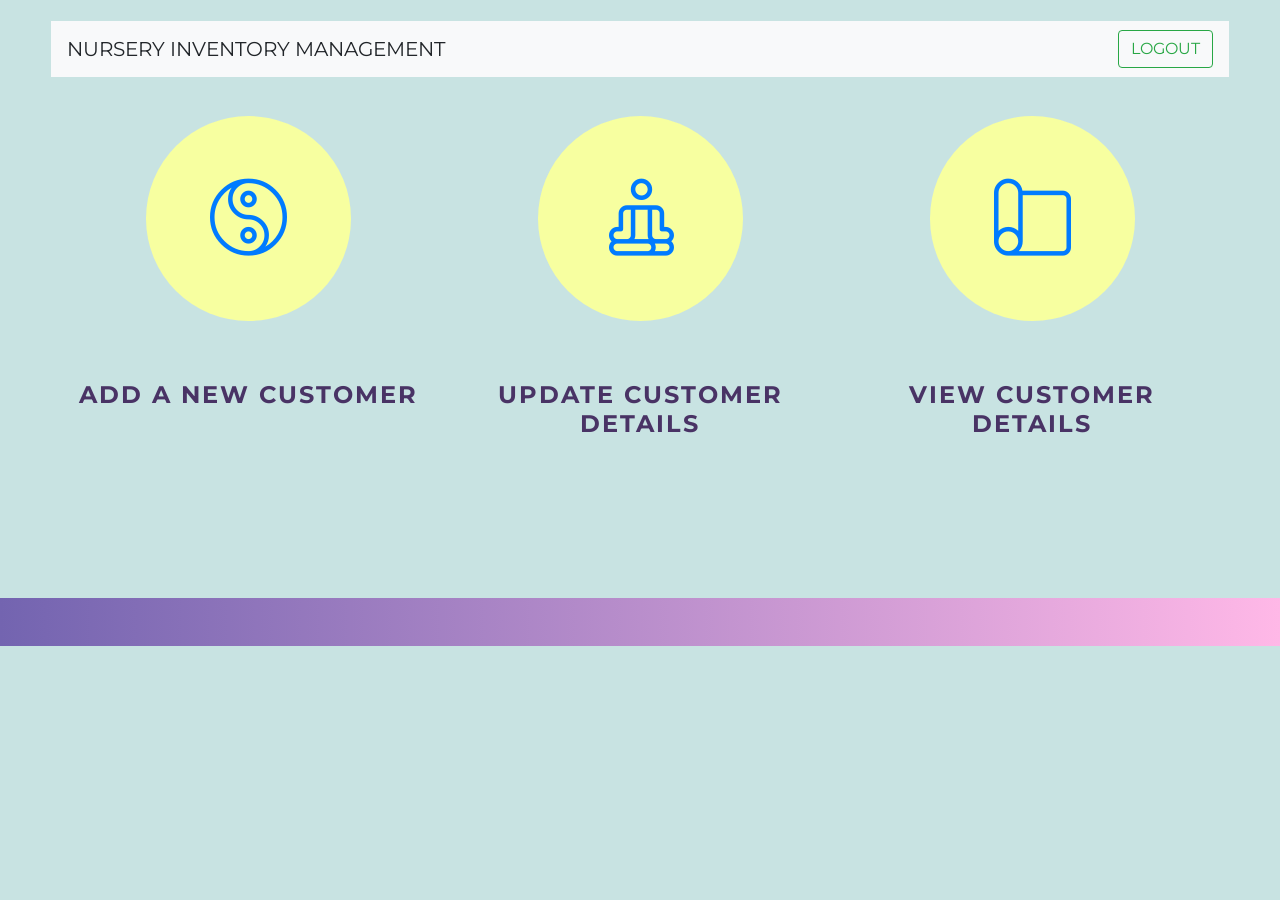
==== custinf.html @ e162fa90 "Final Commit!" ====
<!DOCTYPE html>
<html lang="en">
<head>
	
	<title>Update Plant</title>
	<meta charset="UTF-8">
	<meta name="description" content="Admin login">
	<meta name="keywords" content="Admin login, html">
	<meta name="viewport" content="width=device-width, initial-scale=1.0">
	<!-- Favicon -->
	<link href="admin/img/favicon12.ico" rel="shortcut icon"/>

	<!-- Google Font -->
	<link href="https://fonts.googleapis.com/css?family=Montserrat:400,400i,500,500i,600,600i,700,700i" rel="stylesheet">

	<!-- Stylesheets -->
	<link rel="stylesheet" href="admin/css/bootstrap.min.css"/>
	<link rel="stylesheet" href="admin/css/font-awesome.min.css"/>
	<link rel="stylesheet" href="admin/css/owl.carousel.min.css"/>
	<link rel="stylesheet" href="admin/css/flaticon.css"/>
	<link rel="stylesheet" href="admin/css/slicknav.min.css"/>

	<link rel = "stylesheet" type="text/css" href="styles.css">
    <link rel = "stylesheet" type="text/css" href="bootstrap/css/bootstrap.min.css">
    <script type="text/javascript" src="bootstrap/js/bootstrap.min.js"></script>
 	<script type="text/javascript" src="jquery-3.4.1.min.js"></script>

	<!-- Main Stylesheets -->
	<link rel="stylesheet" href="admin/css/style.css"/>
	
	<style>body{background-color:#c8e3e2;}</style>


	<!--[if lt IE 9]>
		  <script src="https://oss.maxcdn.com/html5shiv/3.7.2/html5shiv.min.js"></script>
	  <script src="https://oss.maxcdn.com/respond/1.4.2/respond.min.js"></script>
	<![endif]-->

</head>

<body>
		

	
	
        <!-- Page Preloder -->
        <div id="preloder">
            <div class="loader"></div>
        </div>
    
        <!-- Header section -->
        <header class="header-section">
    
                <nav class="navbar navbar-inverse bg-light">
                        <a class="navbar-brand">NURSERY INVENTORY MANAGEMENT</a>
                        <form class="form-inline" method='POST' action='logout.php'>
                            
                        <button class="btn btn-outline-success my-2 my-sm-0" type="submit">LOGOUT</button>
        
                        </form>
                    </nav>
                <!--<?php
                    include('header.php');
                ?>-->
        </header>
        <!-- Header section end -->



        <section class="courses-section">
                <div class="container">
                    <div class="row">
                        <div class="col-md-4">
                            <div class="course-item">
                                <p><br></p>
                                <p><br></p>
                                <div class="ci-icon">
                                    <a href="AddCust.php"><i class="flaticon-002-yin-yang"></i></a>
                                </div>
                                <h4>ADD A NEW CUSTOMER</h4>
                                
                            </div>
                        </div>
                        <div class="col-md-4">
                            <div class="course-item">
                                <p><br></p>
                                <p><br></p>
                                <div class="ci-icon">
                                    <a href="updateCust.php"><i class="flaticon-001-meditation i-fix"></i></a>
                                </div>
                                <h4>UPDATE CUSTOMER DETAILS</h4>
                                <p><br></p>
                                <p><br></p>
                            </div>
                        </div>
                        <div class="col-md-4">
                                <div class="course-item">
                                    <p><br></p>
                                    <p><br></p>
                                    <div class="ci-icon">
                                        <a href="viewCustAdmin.php"><i class="flaticon-021-yoga-mat"></i></a>
                                    </div>
                                    <h4>VIEW CUSTOMER DETAILS</h4>
                                    <p><br></p>
                                    <p><br></p>
                                </div>
                        </div>
                    </div>
                </div>
                    <p><br></p>
                    <p><br></p>
                    
            </section>
            <footer class="footer-section">

                    <div class="container text-center">
                        
                    </div>
                   
                </footer>
            
            
                <!--====== Javascripts & Jquery ======-->
                <script src="admin/js/jquery-3.2.1.min.js"></script>
                <script src="admin/js/bootstrap.min.js"></script>
                <script src="admin/js/jquery.slicknav.min.js"></script>
                <script src="admin/js/owl.carousel.min.js"></script>
                <script src="admin/js/circle-progress.min.js"></script>
                <script src="admin/js/main.js"></script>
            
                </body>
            </html>
---- admin/css/flaticon.css ----
/*
  	Flaticon icon font: Flaticon
  	Creation date: 24/09/2018 13:02
  	*/

@font-face {
  font-family: "Flaticon";
  src: url("../icon-fonts/Flaticon.eot");
  src: url("../icon-fonts/Flaticon.eot?#iefix") format("embedded-opentype"),
       url("../icon-fonts/Flaticon.woff") format("woff"),
       url("../icon-fonts/Flaticon.ttf") format("truetype"),
       url("../icon-fonts/Flaticon.svg#Flaticon") format("svg");
  font-weight: normal;
  font-style: normal;
}

@media screen and (-webkit-min-device-pixel-ratio:0) {
  @font-face {
    font-family: "Flaticon";
    src: url("../icon-fonts/Flaticon.svg#Flaticon") format("svg");
  }
}

[class^="flaticon-"]:before, [class*=" flaticon-"]:before,
[class^="flaticon-"]:after, [class*=" flaticon-"]:after {   
  font-family: Flaticon;
  font-style: normal;
}

.flaticon-001-meditation:before { content: "\f100"; }
.flaticon-002-yin-yang:before { content: "\f101"; }
.flaticon-003-lotus-flower:before { content: "\f102"; }
.flaticon-004-buddha:before { content: "\f103"; }
.flaticon-005-jainism:before { content: "\f104"; }
.flaticon-006-swastika:before { content: "\f105"; }
.flaticon-007-om:before { content: "\f106"; }
.flaticon-008-yoga:before { content: "\f107"; }
.flaticon-009-yoga-1:before { content: "\f108"; }
.flaticon-010-chakra:before { content: "\f109"; }
.flaticon-011-hamsa:before { content: "\f10a"; }
.flaticon-012-mandala:before { content: "\f10b"; }
.flaticon-013-prayer:before { content: "\f10c"; }
.flaticon-014-mudra:before { content: "\f10d"; }
.flaticon-015-stones:before { content: "\f10e"; }
.flaticon-016-incense:before { content: "\f10f"; }
.flaticon-017-monk:before { content: "\f110"; }
.flaticon-018-prayer-1:before { content: "\f111"; }
.flaticon-019-chakra-1:before { content: "\f112"; }
.flaticon-020-candle:before { content: "\f113"; }
.flaticon-021-yoga-mat:before { content: "\f114"; }
.flaticon-022-ankh:before { content: "\f115"; }
.flaticon-023-cross:before { content: "\f116"; }
.flaticon-024-eye-of-ra:before { content: "\f117"; }
.flaticon-025-god:before { content: "\f118"; }
.flaticon-026-dharma-wheel:before { content: "\f119"; }
.flaticon-027-endless-knot:before { content: "\f11a"; }
.flaticon-028-chakra-2:before { content: "\f11b"; }
.flaticon-029-tea:before { content: "\f11c"; }
.flaticon-030-bible:before { content: "\f11d"; }
.flaticon-031-triskele:before { content: "\f11e"; }
.flaticon-032-chakra-3:before { content: "\f11f"; }
.flaticon-033-chakra-4:before { content: "\f120"; }
.flaticon-034-yin-yang-1:before { content: "\f121"; }
.flaticon-035-chinese:before { content: "\f122"; }
.flaticon-036-shinto:before { content: "\f123"; }
.flaticon-037-koi:before { content: "\f124"; }
.flaticon-038-triquetra:before { content: "\f125"; }
.flaticon-039-fish:before { content: "\f126"; }
.flaticon-040-islam:before { content: "\f127"; }
.flaticon-041-torah:before { content: "\f128"; }
.flaticon-042-peace-sign:before { content: "\f129"; }
.flaticon-043-zen:before { content: "\f12a"; }
.flaticon-044-aromatherapy:before { content: "\f12b"; }
.flaticon-045-menorah:before { content: "\f12c"; }
.flaticon-046-kippah:before { content: "\f12d"; }
.flaticon-047-angel:before { content: "\f12e"; }
.flaticon-048-church:before { content: "\f12f"; }
.flaticon-049-shrine:before { content: "\f130"; }
.flaticon-050-mosque:before { content: "\f131"; }
---- styles.css ----
button { 
  width: 100%;
  table-layout: fixed;
  border-collapse: collapse;
  background-color: red; 
}
body {
background-color: black;
}
---- admin/css/style.css ----
/* =================================
------------------------------------
	Namaste - Yoga HTML Template
	Version: 1.0
 ------------------------------------
 ====================================*/


/*----------------------------------------*/
/* Template default CSS
 /*----------------------------------------*/

 html,
 body {
   height: 100%;
   font-family: 'Montserrat', sans-serif;
   -webkit-font-smoothing: antialiased;
   font-smoothing: antialiased;
   background-color: #673ab7;
 }
 
 h1,
 h2,
 h3,
 h4,
 h5,
 h6 {
   margin: 0;
   color: #493365;
   font-weight: 600;
 }
 
 h1 {
   font-size: 70px;
 }
 
 h2 {
   font-size: 36px;
 }
 
 h3 {
   font-size: 30px;
 }
 
 h4 {
   font-size: 24px;
 }
 
 h5 {
   font-size: 18px;
 }
 
 h6 {
   font-size: 16px;
 }
 
 p {
   font-size: 14px;
   color: #938e99;
   line-height: 2;
 }
 
 img {
   max-width: 100%;
 }
 
 input:focus,
 select:focus,
 button:focus,
 textarea:focus {
   outline: none;
 }
 
 a:hover,
 a:focus {
   text-decoration: none;
   outline: none;
 }
 
 ul,
 ol {
   padding: 0;
   margin: 0;
 }
 
 span {
   color: #938e99;
 }
 
 /*---------------------
     Helper CSS
   -----------------------*/
 
 .section-title {
   text-align: center;
 }
 
 .section-title h2 {
   font-size: 36px;
 }
 
 .set-bg {
   background-repeat: no-repeat;
   background-size: cover;
   background-position: top center;
 }
 
 .spad {
   padding-top: 99px;
   padding-bottom: 99px;
 }
 
 .sp-title {
   margin-bottom: 50px;
 }
 
 .sp-title img {
   margin-bottom: 25px;
 }
 
 .sp-title span {
   font-size: 12px;
   text-transform: uppercase;
   letter-spacing: 1px;
   display: block;
 }
 
 .sp-title h3,
 .sp-title h4,
 .sp-title h5 {
   text-transform: uppercase;
   font-weight: 700;
   letter-spacing: 2px;
   padding-top: 10px;
 }
 
 .text-white h1,
 .text-white h2,
 .text-white h3,
 .text-white h4,
 .text-white h5,
 .text-white h6,
 .text-white p,
 .text-white span,
 .text-white li,
 .text-white a {
   color: #fff;
 }
 
 .i-fix:before {
   margin-right: -15px;
 }
 
 .gradient-bg-2,
 .site-btn.sb-gradient,
 .accordion-area .panel-link.active,
 .site-tab-nav.nav.nav-tabs.stn-dark .nav-link.active,
 .site-tab-nav.nav.nav-tabs .nav-link.active,
 .course-item .ci-icon:after,
 .footer-section,
 .blog-item .blog-date {
   background: #7364b0;
   /* Old browsers */
   /* FF3.6-15 */
   /* Chrome10-25,Safari5.1-6 */
   background: -webkit-gradient(linear, left top, right top, from(#7364b0), to(#ffb8e7));
   background: linear-gradient(to right, #7364b0 0%, #ffb8e7 100%);
   /* W3C, IE10+, FF16+, Chrome26+, Opera12+, Safari7+ */
   filter: progid:DXImageTransform.Microsoft.gradient( startColorstr='#7364b0', endColorstr='#ffb8e7', GradientType=1);
   /* IE6-9 */
 }
 
 /*---------------------
     Commom elements
   -----------------------*/
 
 .elements-section {
   padding-top: 99px;
 }
 
 .element {
   margin-bottom: 90px;
 }
 
 .el-title {
   font-size: 24px;
   font-weight: 700;
   text-transform: uppercase;
   letter-spacing: 3px;
   margin-bottom: 60px;
 }
 
 /* buttons */
 
 .site-btn {
   display: inline-block;
   border: none;
   font-size: 14px;
   font-weight: 700;
   min-width: 185px;
   padding: 23px 40px;
   border-radius: 9px;
   text-transform: uppercase;
   background: #f7ffa0;
   color: #493365;
   line-height: normal;
   letter-spacing: 2px;
   cursor: pointer;
   text-align: center;
 }
 
 .site-btn:hover {
   color: #493365;
 }
 
 .site-btn.sb-shadow {
   -webkit-box-shadow: 0 19px 27px rgba(0, 0, 0, 0.35);
   box-shadow: 0 19px 27px rgba(0, 0, 0, 0.35);
 }
 
 .site-btn.sb-gradient {
   color: #fff;
 }
 
 .site-btn.sb-dark {
   background: #5a496a;
   color: #fff;
 }
 
 /* Accordion */
 
 .accordion-area .panel {
   margin-bottom: 16px;
 }
 
 .accordion-area .panel-link:after {
   content: "+";
   position: absolute;
   font-size: 15px;
   right: 26px;
   top: 0;
   line-height: 16px;
   width: 15px;
   height: 100%;
   text-align: center;
   color: #493365;
   display: -webkit-box;
   display: -ms-flexbox;
   display: flex;
   -webkit-box-align: center;
   -ms-flex-align: center;
   align-items: center;
   -webkit-box-pack: center;
   -ms-flex-pack: center;
   justify-content: center;
 }
 
 .faq-accordion.accordion-area .panel-link,
 .faq-accordion.accordion-area .panel-link.active.collapsed {
   padding: 17px 100px 17px 20px;
 }
 
 .faq-accordion.accordion-area .panel-link:after {
   right: 44px;
 }
 
 .accordion-area .panel-header .panel-link.collapsed:after {
   content: "+";
   color: #493365;
 }
 
 .accordion-area .panel-link.active:after {
   content: "-";
   color: #fff;
 }
 
 .accordion-area .panel-link.active {
   color: #fff;
 }
 
 .accordion-area .panel-link,
 .accordion-area .panel-link.active.collapsed {
   text-align: left;
   position: relative;
   width: 100%;
   padding: 15px 65px 15px 17px;
   font-size: 14px;
   font-weight: 400;
   text-transform: uppercase;
   letter-spacing: 4px;
   color: #493365;
   line-height: 1;
   cursor: pointer;
   border: none;
   border-left: 7px solid #f7ffa0;
   min-height: 48px;
   background: #f2f8f9;
 }
 
 .accordion-area .panel-body {
   padding: 75px 0 0;
 }
 
 .accordion-area .panel-body p {
   margin-bottom: 0;
 }
 
 /* Tab */
 
 .site-tab-nav.nav.nav-tabs {
   border-bottom: none;
   display: block;
 }
 
 .site-tab-nav.nav.nav-tabs.stn-dark .nav-link {
   background: #fff;
 }
 
 .site-tab-nav.nav.nav-tabs .nav-item {
   display: block;
   margin-bottom: 1px;
 }
 
 .site-tab-nav.nav.nav-tabs .nav-link {
   padding: 41px 40px;
   border: none;
   background: #f2f8f9;
   position: relative;
 }
 
 .site-tab-nav.nav.nav-tabs .nav-link:focus,
 .site-tab-nav.nav.nav-tabs .nav-link:hover {
   border: none;
 }
 
 .site-tab-nav.nav.nav-tabs .nav-link:after {
   position: absolute;
   content: "";
   width: 7px;
   height: 0;
   left: 0;
   top: 0;
   background: #f7ffa0;
 }
 
 .site-tab-nav.nav.nav-tabs .nav-link.active {
   border: none;
   border-radius: 0;
 }
 
 .site-tab-nav.nav.nav-tabs .nav-link.active:after {
   height: 100%;
   -webkit-transition: all 0.4s ease 0s;
   transition: all 0.4s ease 0s;
 }
 
 .site-tab-nav.nav.nav-tabs .nav-link.active h6 {
   color: #fff;
 }
 
 .site-tab-nav.nav.nav-tabs .nav-link.active span {
   color: #fff;
 }
 
 .site-tab-nav.nav.nav-tabs .nav-link h6 {
   font-weight: 400;
   margin-bottom: 4px;
 }
 
 .site-tab-nav.nav.nav-tabs .nav-link span {
   font-size: 14px;
 }
 
 .site-tab-content .st-content {
   max-width: 560px;
 }
 
 .site-tab-content .st-content p {
   margin-bottom: 50px;
 }
 
 .site-tab-content .st-content ul {
   list-style: none;
 }
 
 .site-tab-content .st-content ul li {
   font-size: 14px;
   color: #938e99;
   position: relative;
   padding-left: 74px;
   margin-bottom: 41px;
 }
 
 .site-tab-content .st-content ul li:after {
   position: absolute;
   content: "";
   width: 46px;
   height: 46px;
   left: 0;
   top: calc(50% - 23px);
   background-image: url("../img/check-icon.png");
   background-position: center center;
   background-repeat: no-repeat;
 }
 
 /* Milestones */
 
 .milestone .ms-icon {
   width: 77px;
   height: 77px;
   font-size: 43px;
   color: #493365;
   float: left;
   display: -webkit-box;
   display: -ms-flexbox;
   display: flex;
   -webkit-box-align: center;
   -ms-flex-align: center;
   align-items: center;
   -webkit-box-pack: center;
   -ms-flex-pack: center;
   justify-content: center;
   margin-right: 22px;
   margin-top: 7px;
   border-radius: 50%;
   background: #f7ffa0;
 }
 
 .milestone .ms-text {
   overflow: hidden;
 }
 
 .milestone .ms-text h2 {
   font-size: 72px;
   font-weight: 400;
 }
 
 .milestone .ms-text p {
   margin-bottom: 0;
   line-height: normal;
 }
 
 /* Circle progress */
 
 .circle-progress {
   text-align: center;
   display: block;
   position: relative;
   margin-bottom: 30px;
 }
 
 .circle-progress canvas {
   -webkit-transform: rotate(90deg);
   transform: rotate(90deg);
 }
 
 .circle-progress .progress-info {
   position: absolute;
   width: 100%;
   top: 50%;
   margin-top: -38px;
 }
 
 .circle-progress .progress-info h2 {
   font-size: 48px;
   font-weight: 400;
   margin-bottom: 1px;
 }
 
 .circle-progress .progress-info p {
   font-size: 14px;
   margin-bottom: 0;
   line-height: normal;
 }
 
 /* Preloder */
 
 #preloder {
   position: fixed;
   width: 100%;
   height: 100%;
   top: 0;
   left: 0;
   z-index: 999999;
   background: #000;
 }
 
 .loader {
   width: 40px;
   height: 40px;
   position: absolute;
   top: 50%;
   left: 50%;
   margin-top: -13px;
   margin-left: -13px;
   border-radius: 60px;
   animation: loader 0.8s linear infinite;
   -webkit-animation: loader 0.8s linear infinite;
 }
 
 @keyframes loader {
   0% {
     -webkit-transform: rotate(0deg);
     transform: rotate(0deg);
     border: 4px solid #f44336;
     border-left-color: transparent;
   }
   50% {
     -webkit-transform: rotate(180deg);
     transform: rotate(180deg);
     border: 4px solid #673ab7;
     border-left-color: transparent;
   }
   100% {
     -webkit-transform: rotate(360deg);
     transform: rotate(360deg);
     border: 4px solid #f44336;
     border-left-color: transparent;
   }
 }
 
 @-webkit-keyframes loader {
   0% {
     -webkit-transform: rotate(0deg);
     border: 4px solid #f44336;
     border-left-color: transparent;
   }
   50% {
     -webkit-transform: rotate(180deg);
     border: 4px solid #673ab7;
     border-left-color: transparent;
   }
   100% {
     -webkit-transform: rotate(360deg);
     border: 4px solid #f44336;
     border-left-color: transparent;
   }
 }
 
 /*------------------
     Header section
   ---------------------*/
 
 .header-section {
   position: absolute;
   width: 100%;
   top: 0;
   left: 0;
   padding: 21px 51px;
   z-index: 99;
 }
 
 .header-socil-links {
   float: right;
   padding-top: 10px;
 }
 
 .header-socil-links a {
   display: inline-block;
   color: #fff;
   font-size: 14px;
   margin-left: 30px;
 }
 
 .header-socil-links a:first-child {
   margin-left: 0;
 }
 
 .slicknav_menu {
   display: none;
 }
 
 .main-menu {
   list-style: none;
   float: right;
 }
 
 .main-menu li {
   display: inline-block;
   margin-right: 40px;
 }
 
 .main-menu li a {
   display: block;
   font-size: 16px;
   padding: 10px;
   color: #fff;
   position: relative;
   -webkit-transition: all 0.3s ease 0s;
   transition: all 0.3s ease 0s;
 }
 
 .main-menu li a:hover {
   color: #f7ffa0;
 }
 
 .main-menu li.active a {
   color: #f7ffa0;
 }
 
 .main-menu li.active a:after {
   position: absolute;
   content: "";
   width: 11px;
   height: 11px;
   left: calc(50% - 8px);
   bottom: -13px;
   background: #f7ffa0;
   border-radius: 50%;
 }
 
 /* ----------------
     Hero section
   ---------------------*/
 
 .hero-section {
   height: 900px;
   overflow: hidden;
 }
 
 .hero-content-warp {
   max-width: 1300px;
   height: 100%;
   margin: 0 auto;
   position: relative;
 }
 
 .hero-content {
   position: relative;
   max-width: 710px;
   padding-top: 180px;
   left: -90px;
 }
 
 .hero-content img {
   margin-bottom: 10px;
 }
 
 .hero-content h2 {
   font-size: 72px;
   font-weight: 400;
   margin-bottom: 15px;
   color: #fff;
 }
 
 .hero-content h2 span {
   color: #f7ffa0;
   font-weight: 700;
 }
 
 .hero-content p {
   font-size: 18px;
   margin-bottom: 40px;
   color: #fff;
 }
 
 .hero-img {
   position: absolute;
   right: -135px;
   bottom: 70px;
 }
 
 /* ----------------
    Courses Section
   ---------------------*/
 
 .courses-section {
   padding-top: 60px;
   margin-bottom: -20px;
   color: #673ab7;
 }
 
 .course-item {
   text-align: center;
 }
 
 .course-item .ci-icon {
   width: 205px;
   height: 205px;
   background: #f7ffa0;
   display: -webkit-box;
   display: -ms-flexbox;
   display: flex;
   -webkit-box-align: center;
   -ms-flex-align: center;
   align-items: center;
   -webkit-box-pack: center;
   -ms-flex-pack: center;
   justify-content: center;
   border-radius: 50%;
   margin: 0 auto 45px;
   position: relative;
   color: #493365;
   -webkit-transition: all 0.4s;
   transition: all 0.4s;
 }
 
 .course-item .ci-icon:after {
   position: absolute;
   content: "";
   width: 100%;
   height: 100%;
   left: 0;
   top: 0;
   border-radius: 50%;
   opacity: 0;
   -webkit-transform: scale(0.9);
   transform: scale(0.9);
   -webkit-transition: all 0.4s;
   transition: all 0.4s;
 }
 
 .course-item .ci-icon i {
   font-size: 77px;
   position: relative;
   z-index: 1;
 }
 
 .course-item .ci-icon img {
   max-width: 77px;
 }
 
 .course-item span {
   font-size: 12px;
   text-transform: uppercase;
   color: #7f7987;
 }
 
 .course-item h4 {
   font-weight: 700;
   padding-top: 15px;
   margin-bottom: 35px;
   letter-spacing: 2px;
   text-transform: uppercase;
 }
 
 .course-item p {
   margin-bottom: 0;
 }
 
 .course-item:hover .ci-icon {
   color: #fff;
   background: transparent;
 }
 
 .course-item:hover .ci-icon:after {
   -webkit-transform: scale(1);
   transform: scale(1);
   opacity: 1;
 }
 
 /* -------------------
    Meditation section
   ----------------------*/
 
 .meditation-section {
   position: relative;
   padding-top: 360px;
   padding-bottom: 205px;
 }
 
 .meditation-content {
   max-width: 615px;
 }
 
 .meditation-content p {
   color: #fff;
   margin-bottom: 50px;
 }
 
 .meditation-img {
   position: absolute;
   right: 0;
   bottom: 27px;
 }
 
 /* ----------------
    Timetable section
   ---------------------*/
 
 .timetable-box {
   background: #f7ffa0;
   padding: 70px 70px 90px;
 }
 
 .timetable-box ul {
   list-style: none;
   padding-top: 15px;
 }
 
 .timetable-box ul li {
   font-size: 14px;
   color: #493365;
   margin-bottom: 26px;
 }
 
 .timetable-box ul li:last-child {
   margin-bottom: 0;
 }
 
 .timetable-box ul li span {
   color: #493365;
   width: 180px;
   display: inline-block;
 }
 
 .timetable-text {
   padding-top: 60px;
 }
 
 .timetable-text .site-progress-bars {
   padding-top: 30px;
 }
 
 .site-progress-bars .progress-item {
   margin-bottom: 22px;
 }
 
 .site-progress-bars .progress-item p {
   margin-bottom: 0;
   line-height: normal;
   padding-top: 15px;
 }
 
 .site-progress-bars .progress {
   height: 4px;
   background: #f5f8fb;
   overflow: visible;
 }
 
 .site-progress-bars .progress .progress-bar {
   position: relative;
   background: #7364b0;
   /* Old browsers */
   /* FF3.6-15 */
   /* Chrome10-25,Safari5.1-6 */
   background: -webkit-gradient(linear, left top, right top, from(#7364b0), to(#ffb8e7));
   background: linear-gradient(to right, #7364b0 0%, #ffb8e7 100%);
   /* W3C, IE10+, FF16+, Chrome26+, Opera12+, Safari7+ */
   filter: progid:DXImageTransform.Microsoft.gradient( startColorstr='#7364b0', endColorstr='#ffb8e7', GradientType=1);
   /* IE6-9 */
 }
 
 .site-progress-bars .progress .progress-bar span {
   position: absolute;
   right: 0;
   bottom: -35px;
   font-size: 14px;
 }
 
 /* --------------------
    Testimonial Section
   ------------------------*/
 
 .testimonial-section {
   position: relative;
 }
 
 .testimonial-img-1 {
   position: absolute;
   left: 71px;
   top: calc(50% - 85px);
 }
 
 .testimonial-img-2 {
   position: absolute;
   right: 0;
   bottom: -95px;
 }
 
 .testimonial-content {
   text-align: center;
   padding: 0 20px;
 }
 
 .testimonial-content p {
   margin-bottom: 45px;
   color: #fff;
 }
 
 .testimonial-content h6 {
   font-size: 14px;
   text-transform: uppercase;
   color: #fff;
   letter-spacing: 2px;
   font-weight: 700;
   margin-bottom: 10px;
 }
 
 .testimonial-content span {
   font-size: 11px;
   font-weight: 700;
   text-transform: uppercase;
   color: #f7ffa0;
   letter-spacing: 2px;
 }
 
 /* ----------------
    Contact Section
   ---------------------*/
 
 .contact-section {
   position: relative;
   overflow: hidden;
 }
 
 .map-warp {
   width: 50%;
   height: 100%;
   left: 0;
   top: 0;
   position: absolute;
 }
 
 .map-warp iframe {
   width: 100%;
   height: 100%;
 }
 
 .contact-box {
   padding: 135px 130px 160px;
 }
 
 /* ----------------
    Footer section
   ---------------------*/
 
 .footer-section {
   padding: 24px 0;
 }
 
 .footer-section p {
   line-height: normal;
   margin-bottom: 0;
   font-size: 12px;
   font-weight: 700;
   color: #fff;
   text-transform: uppercase;
   letter-spacing: 2px;
 }
 
 .footer-section p img {
   margin-right: 18px;
 }
 
 /* ----------------
    Other pages
   ---------------------*/
 
 .page-info-section {
   height: 538px;
   padding-top: 205px;
   position: relative;
 }
 
 .page-info-section .page-info-img {
   position: absolute;
   left: 0;
   top: 175px;
 }
 
 .page-info-section h2 {
   font-size: 72px;
   font-weight: 400;
   color: #fff;
 }
 
 .site-breadcrumb {
   color: #fff;
 }
 
 .site-breadcrumb a {
   color: #fff;
   font-size: 14px;
 }
 
 .site-breadcrumb span {
   color: #f7ffa0;
 }
 
 /* ----------------
    About page
   ---------------------*/
 
 .about-section {
   padding-top: 95px;
   padding-bottom: 98px;
 }
 
 .about-text p {
   margin-bottom: 40px;
 }
 
 .ap-course-section {
   padding-bottom: 90px;
 }
 
 .ap-course-item .ci-icon {
   float: left;
   width: 97px;
 }
 
 .ap-course-item .ci-icon img {
   max-width: 77px;
 }
 
 .ap-course-item .ci-icon i {
   font-size: 77px;
   color: #f7ffa0;
 }
 
 .ap-course-item .ci-content {
   overflow: hidden;
   padding-top: 20px;
 }
 
 .ap-course-item .ci-content span {
   font-size: 12px;
   text-transform: uppercase;
   color: #7f7987;
 }
 
 .ap-course-item .ci-content h4 {
   font-weight: 700;
   padding-top: 5px;
   margin-bottom: 15px;
   letter-spacing: 2px;
   text-transform: uppercase;
 }
 
 .ap-course-item .ci-content p {
   margin-bottom: 0;
 }
 
 .appointment-section {
   padding-top: 126px;
   padding-bottom: 117px;
 }
 
 .appointment-text {
   max-width: 590px;
   padding-top: 15px;
   position: relative;
   left: 120px;
 }
 
 .appointment-text span {
   font-size: 12px;
   text-transform: uppercase;
 }
 
 .appointment-text h2 {
   font-size: 48px;
   font-weight: 700;
   text-transform: uppercase;
   letter-spacing: 10px;
   margin-bottom: 40px;
 }
 
 .appointment-text p {
   margin-bottom: 0;
 }
 
 .appointment-img {
   text-align: right;
 }
 
 .ap-timetable-title {
   background: #f7ffa0;
   text-align: center;
   padding: 51px 0;
 }
 
 .ap-timetable-title h4 {
   text-transform: uppercase;
   font-weight: 700;
   letter-spacing: 3px;
 }
 
 .timetable-item {
   text-align: center;
   padding: 33px 15px;
 }
 
 .timetable-item:nth-child(2n) {
   background: #f2f8f9;
 }
 
 .timetable-item i {
   font-size: 51px;
   color: #a1b4b7;
   margin-bottom: 15px;
 }
 
 .timetable-item img {
   margin-bottom: 15px;
 }
 
 .timetable-item span {
   display: block;
   font-size: 12px;
   text-transform: uppercase;
   letter-spacing: 3px;
 }
 
 .timetable-item h5 {
   padding: 14px 0 5px;
   font-size: 18px;
   font-weight: 700;
   text-transform: uppercase;
   letter-spacing: 2px;
 }
 
 .timetable-item p {
   margin-bottom: 0;
 }
 
 /* ----------------
    Courses section 
   ---------------------*/
 
 .cl-courses-section {
   padding-top: 100px;
   padding-bottom: 95px;
 }
 
 .feature-tab-section {
   background: #f2f8f9;
   padding-top: 98px;
   padding-bottom: 99px;
 }
 
 .feature-tab-section .container {
   position: relative;
 }
 
 .feature-tab-section .feature-icon {
   position: absolute;
   right: -91px;
   top: 0;
 }
 
 .plans-section {
   padding: 98px 0 57px;
 }
 
 .pricing-plan {
   text-align: center;
   border: 10px solid #f2f8f9;
   padding: 55px 70px 50px;
 }
 
 .pricing-plan h2 {
   font-size: 68px;
   font-weight: 600;
   margin-bottom: 25px;
 }
 
 .pricing-plan h5 {
   text-transform: uppercase;
   letter-spacing: 2px;
   color: #1d1f2a;
   margin-bottom: 45px;
   line-height: 1.7;
 }
 
 .pricing-plan ul {
   list-style: none;
   margin-bottom: 39px;
 }
 
 .pricing-plan ul li {
   font-size: 14px;
   color: #938e99;
   margin-bottom: 15px;
   font-weight: 600;
 }
 
 .pricing-plan .site-btn {
   -webkit-box-shadow: 0 0 0;
   box-shadow: 0 0 0;
 }
 
 .pricing-plan.spacial-plan {
   background: #f7ffa0;
   border-color: #f7ffa0;
   -webkit-box-shadow: 0 37px 49px rgba(0, 0, 0, 0.16);
   box-shadow: 0 37px 49px rgba(0, 0, 0, 0.16);
 }
 
 .pricing-plan.spacial-plan .site-btn {
   background: #fff;
 }
 
 .plan-icon {
   padding-top: 52px;
 }
 
 /* ----------------
    Blog page
   ---------------------*/
 
 .blog-section {
   padding: 99px 0;
 }
 
 .blog-item {
   margin-bottom: 99px;
 }
 
 .blog-item .blog-thumb {
   height: 349px;
   padding-top: 37px;
   margin-bottom: 55px;
 }
 
 .blog-item .blog-date {
   display: inline-block;
   font-size: 14px;
   font-weight: 700;
   text-transform: uppercase;
   letter-spacing: 3px;
   color: #fff;
   padding: 9px 25px 9px 18px;
   border-radius: 0 9px 9px 0;
 }
 
 .blog-item .blog-title {
   font-size: 24px;
   font-weight: 700;
   text-transform: uppercase;
   margin-bottom: 5px;
   letter-spacing: 4px;
 }
 
 .blog-item .post-metas {
   display: block;
   overflow: hidden;
   margin-bottom: 20px;
 }
 
 .blog-item .post-metas .post-meta {
   float: left;
   font-size: 12px;
   color: #938e99;
   letter-spacing: 2px;
   text-transform: uppercase;
   padding-right: 22px;
   margin-right: 20px;
   position: relative;
 }
 
 .blog-item .post-metas .post-meta:after {
   position: absolute;
   content: "|";
   font-size: 12px;
   color: #938e99;
   right: 0;
   top: 0;
 }
 
 .blog-item .post-metas .post-meta:last-child {
   margin-right: 0;
   padding-right: 0;
 }
 
 .blog-item .post-metas .post-meta:last-child:after {
   display: none;
 }
 
 .blog-item p {
   margin-bottom: 25px;
 }
 
 .blog-item .site-btn {
   padding: 23px 35px;
   min-width: 185px;
 }
 
 .site-pagination a {
   font-size: 14px;
   font-weight: 700;
   color: #493365;
   margin-left: 10px;
   position: relative;
 }
 
 .site-pagination .active:after {
   position: absolute;
   content: "";
   width: 43px;
   height: 43px;
   left: calc(50% - 21.5px);
   top: calc(50% - 21.5px);
   background: #f7ffa0;
   border-radius: 8px;
   z-index: -1;
 }
 
 .sb-widget {
   margin-bottom: 64px;
 }
 
 .sb-widget .sbw-title {
   font-size: 14px;
   font-weight: 700;
   text-transform: uppercase;
   letter-spacing: 2px;
   margin-bottom: 60px;
 }
 
 .sb-widget .search-widget {
   position: relative;
 }
 
 .sb-widget .search-widget input {
   width: 100%;
   background: #f2f8f9;
   border: none;
   height: 49px;
   padding: 0 50px 0 25px;
   border-radius: 8px;
 }
 
 .sb-widget .search-widget button {
   position: absolute;
   right: 0;
   top: 0;
   height: 100%;
   border: none;
   padding-right: 20px;
   background: transparent;
 }
 
 .sb-widget ul {
   list-style: none;
 }
 
 .sb-widget ul li a {
   display: inline-block;
   margin-bottom: 12px;
   font-size: 14px;
   color: #938e99;
   padding: 6px 32px;
   border-radius: 8px;
   -webkit-transition: all 0.3s ease 0s;
   transition: all 0.3s ease 0s;
 }
 
 .sb-widget ul li a:hover {
   background: #f7ffa0;
 }
 
 .letest-blog-widget .lb-item {
   overflow: hidden;
   margin-bottom: 21px;
 }
 
 .letest-blog-widget .lb-thumb {
   float: left;
   margin-right: 17px;
 }
 
 .letest-blog-widget .lb-text {
   overflow: hidden;
   padding-top: 17px;
 }
 
 .letest-blog-widget .lb-text span {
   font-size: 10px;
   font-weight: 700;
   text-transform: uppercase;
   color: #493365;
   letter-spacing: 2px;
 }
 
 .letest-blog-widget .lb-text p {
   margin-bottom: 0;
   line-height: normal;
 }
 
 /* ----------------
    Contact Page
   ---------------------*/
 
 .contact-page-section {
   padding: 99px 0;
 }
 
 .contact-text p {
   margin-bottom: 80px;
 }
 
 .contact-text h6 {
   font-weight: 700;
   text-transform: uppercase;
   letter-spacing: 2px;
   margin-bottom: 40px;
 }
 
 .contact-text ul {
   list-style: none;
 }
 
 .contact-text ul li {
   font-size: 14px;
   color: #938e99;
   margin-bottom: 10px;
 }
 
 .contact-form {
   padding-top: 23px;
 }
 
 .contact-form input,
 .contact-form textarea {
   width: 100%;
   height: 51px;
   padding: 0 19px;
   margin-bottom: 18px;
   font-size: 14px;
   border: none;
   background: #f2f8f9;
 }
 
 .contact-form textarea {
   height: 199px;
   padding: 18px 19px;
   margin-bottom: 43px;
 }
 
 .contact-form .site-btn {
   min-width: 185px;
   -webkit-box-shadow: 0 0 0;
   box-shadow: 0 0 0;
 }
 
 .map-section {
   padding-top: 64px;
   padding-bottom: 64px;
   position: relative;
 }
 
 .map-section .container {
   position: relative;
   z-index: 9;
 }
 
 .map-section iframe {
   position: absolute;
   width: 100%;
   height: 100%;
   left: 0;
   top: 0;
 }
 
 /* ----------------
    Responsive
   ---------------------*/
 
 @media (min-width: 1200px) {
   .container {
     max-width: 1176px;
   }
 }
 
 @media (max-width: 1610px) {
   .page-info-section .page-info-img {
     display: none;
   }
 }
 
 @media (max-width: 1420px) {
   .meditation-img {
     max-width: 1050px;
   }
   .feature-tab-section .feature-icon {
     right: 0;
   }
 }
 
 @media (max-width: 1350px) {
   .hero-content {
     left: 0;
   }
   .meditation-img {
     max-width: 1050px;
   }
   .testimonial-img-1 {
     left: 16px;
     top: calc(50% - 50px);
     max-width: 100px;
   }
   .testimonial-img-2 {
     bottom: -65px;
     max-width: 140px;
   }
   .page-info-section {
     background-position: left 10% top;
   }
   .appointment-text {
     left: 0;
   }
   .contact-box {
     padding: 135px 60px 160px;
   }
 }
 
 /* Medium screen : 992px. */
 
 @media only screen and (min-width: 992px) and (max-width: 1199px) {
   .header-section {
     padding: 21px 20px;
   }
   .main-menu li {
     margin-right: 25px;
   }
   .hero-section {
     background-position: left 40% top;
   }
   .hero-img {
     max-width: 900px;
     right: -70px;
   }
   .meditation-img {
     max-width: 750px;
     bottom: 100px;
   }
   .timetable-box {
     padding: 60px 40px 80px;
   }
   .timetable-box ul li span {
     width: 140px;
   }
   .contact-box {
     padding: 130px 25px 150px;
   }
   .feature-tab-section .feature-icon {
     display: none;
   }
   .pricing-plan {
     padding: 55px 35px 50px;
   }
 }
 
 /* Tablet :768px. */
 
 @media only screen and (min-width: 768px) and (max-width: 991px) {
   .header-section {
     padding: 21px 15px;
   }
   .main-menu li {
     margin-right: 5px;
   }
   .header-socil-links a {
     margin-left: 10px;
   }
   .hero-section {
     background-position: top left 10%;
   }
   .hero-content h2 {
     font-size: 60px;
   }
   .hero-img,
   .meditation-img,
   .testimonial-img-1,
   .testimonial-img-2 {
     display: none;
   }
   .map-warp {
     position: relative;
     height: 500px;
     width: 100%;
   }
   .contact-box {
     padding: 135px 0 160px;
     max-width: 650px;
     margin: 0 auto;
   }
   .about-text {
     padding-top: 50px;
   }
   .ap-course-item .ci-icon {
     width: 55px;
   }
   .ap-course-item .ci-icon i {
     font-size: 40px;
   }
   .appointment-img {
     text-align: left;
     margin-bottom: 50px;
   }
   .site-tab-nav.nav.nav-tabs {
     margin-bottom: 40px;
     overflow: hidden;
   }
   .site-tab-nav.nav.nav-tabs .nav-item {
     float: left;
     width: 50%;
   }
   .feature-tab-section .feature-icon {
     display: none;
   }
   .pricing-plan {
     margin-bottom: 50px;
   }
   .sidebar {
     padding-top: 80px;
   }
   .map-section {
     padding-top: 0;
   }
   .map-section iframe {
     position: relative;
     height: 600px;
     margin-bottom: 50px;
   }
   .milestone {
     margin-bottom: 40px;
   }
   .accordion-area {
     margin-bottom: 50px;
   }
 }
 
 /* Large Mobile :480px. */
 
 @media only screen and (max-width: 767px) {
   .header-section {
     padding: 21px 15px;
   }
   .main-menu {
     display: none;
   }
   .header-section {
     text-align: center;
   }
   .header-socil-links {
     float: none;
   }
   .slicknav_menu {
     text-align: left;
     background: transparent;
     display: block;
   }
   .slicknav_nav {
     border-radius: 9px;
     background: #1b1c2e;
     padding: 13px 0;
     margin-top: 11px;
   }
   .slicknav_nav li.active a {
     border-radius: 6px;
     color: #f7ffa0;
   }
   .slicknav_btn {
     background-color: #393a52;
     padding: 9px 10px;
     display: block;
     margin: 0 auto;
     width: 39px;
     float: none;
   }
   .slicknav_menu .slicknav_no-text {
     float: none;
   }
   .hero-section {
     background-position: top left 10%;
   }
   .hero-content h2 {
     font-size: 45px;
   }
   .hero-img,
   .meditation-img,
   .testimonial-img-1,
   .testimonial-img-2 {
     display: none;
   }
   .map-warp {
     position: relative;
     height: 500px;
     width: 100%;
   }
   .contact-box {
     padding: 135px 0 160px;
     max-width: 650px;
     margin: 0 auto;
   }
   .course-item {
     margin-bottom: 40px;
   }
   .about-text {
     padding-top: 50px;
   }
   .appointment-img {
     text-align: center;
     margin-bottom: 50px;
   }
   .appointment-text h2 {
     font-size: 30px;
     letter-spacing: 5px;
   }
   .site-tab-nav.nav.nav-tabs {
     margin-bottom: 40px;
     overflow: hidden;
   }
   .site-tab-nav.nav.nav-tabs .nav-link {
     padding: 41px 25px;
   }
   .site-tab-nav.nav.nav-tabs .nav-item {
     float: left;
     width: 50%;
   }
   .feature-tab-section .feature-icon {
     display: none;
   }
   .pricing-plan {
     margin-bottom: 50px;
   }
   .sidebar {
     padding-top: 80px;
   }
   .map-section {
     padding-top: 0;
   }
   .map-section iframe {
     position: relative;
     height: 600px;
     margin-bottom: 50px;
   }
   .milestone {
     margin-bottom: 40px;
   }
   .accordion-area {
     margin-bottom: 50px;
   }
 }
 
 /* Small Mobile :320px. */
 
 @media only screen and (max-width: 479px) {
   .timetable-box {
     padding: 70px 30px 90px;
   }
   .timetable-box ul li span {
     width: 100px;
   }
   .page-info-section h2 {
     font-size: 60px;
   }
   .site-tab-nav.nav.nav-tabs .nav-item {
     float: none;
     width: 100%;
   }
 }
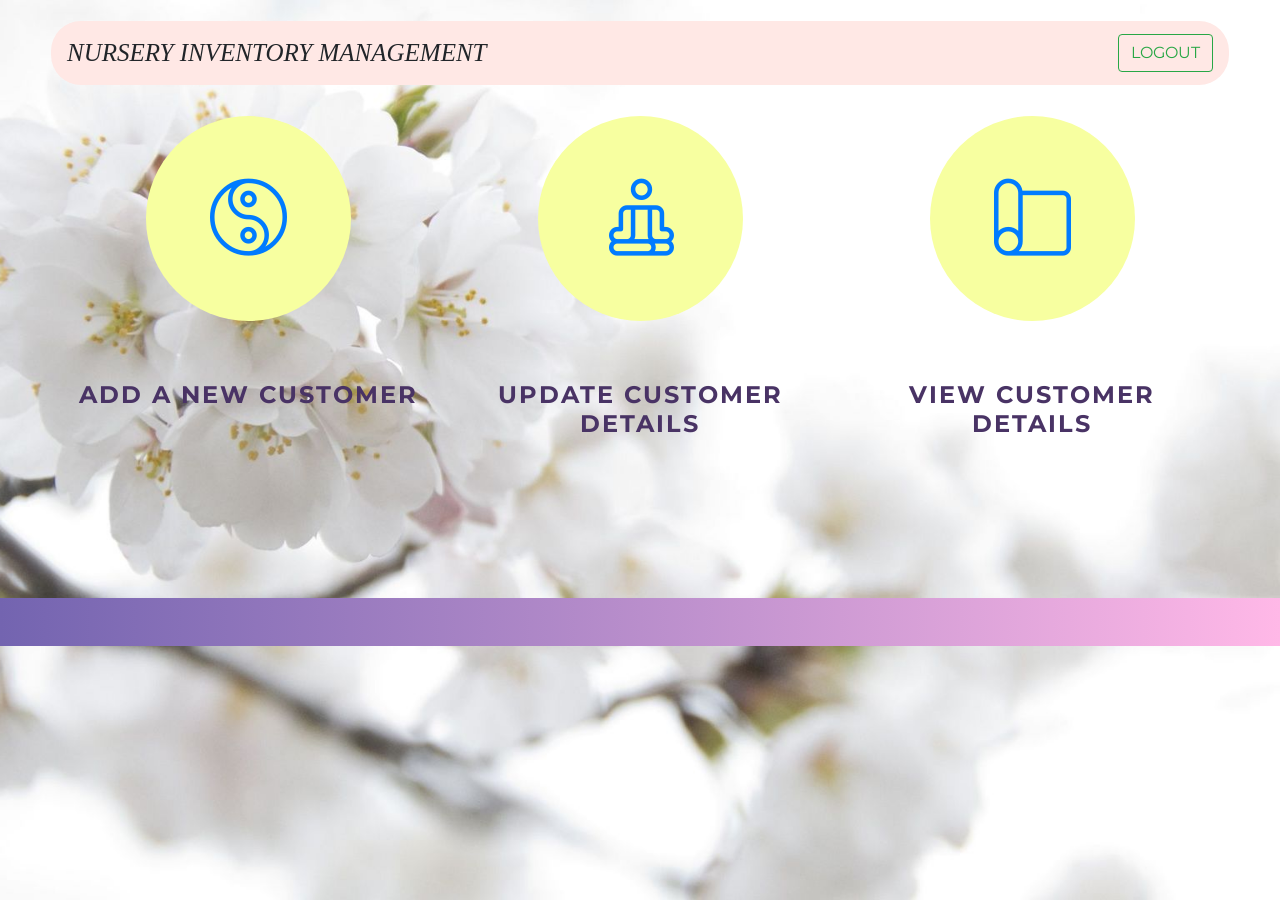
==== commit 35ad98c1: "Add files via upload" ====
--- a/custinf.html
+++ b/custinf.html
@@ -28,7 +28,10 @@
 	<!-- Main Stylesheets -->
 	<link rel="stylesheet" href="admin/css/style.css"/>
 	
-	<style>body{background-color:#c8e3e2;}</style>
+	<style>body{background-image:url(try1.jpg);height: 100%; 
+		background-position: center;
+		background-repeat: no-repeat;
+		background-size: cover;}</style>
 
 
 	<!--[if lt IE 9]>
@@ -51,8 +54,8 @@
         <!-- Header section -->
         <header class="header-section">
     
-                <nav class="navbar navbar-inverse bg-light">
-                        <a class="navbar-brand">NURSERY INVENTORY MANAGEMENT</a>
+            <nav class="navbar navbar-inverse" style="border-radius:30px; background-color: #ffe8e5; " >
+                <a class="navbar-brand" style="font-family:'Times New Roman', Times, serif; font-style: italic; font-size: 25px;">NURSERY INVENTORY MANAGEMENT</a>
                         <form class="form-inline" method='POST' action='logout.php'>
                             
                         <button class="btn btn-outline-success my-2 my-sm-0" type="submit">LOGOUT</button>
